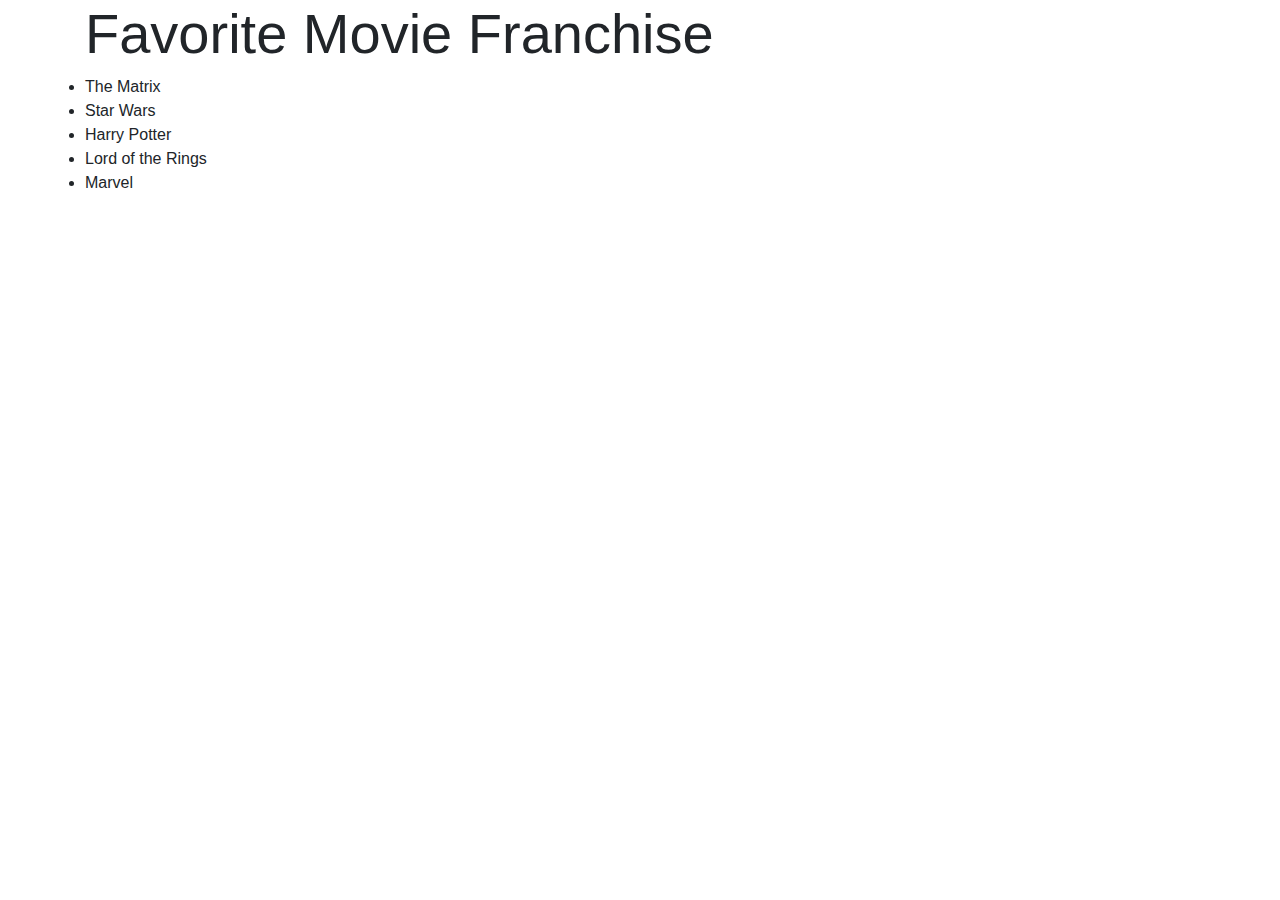
==== JavaScript-DOM-Manipulation/index.html @ 67b34251 "simple HTML to work on" ====
<!DOCTYPE html>
<html lang="en">
<head>
    <meta charset="UTF-8">
    <meta name="viewport" content="width=device-width, initial-scale=1.0">
    <title>Document</title>
    <!-- Bootstrap CSS -->
    <link href="https://stackpath.bootstrapcdn.com/bootstrap/4.5.2/css/bootstrap.min.css" rel="stylesheet">
    <style>
        /* Additional CSS styles can be added here */
    </style>
</head>
<body>
    <div class="container">
        <h1 class="display-4" id="main-heading">Favorite Movie Franchise</h1>
        <ul class="list-group">
            <li class="list-items">The Matrix</li>
            <li class="list-items">Star Wars</li>
            <li class="list-items">Harry Potter</li>
            <li class="list-items">Lord of the Rings</li>
            <li class="list-items">Marvel</li>
        </ul>
    </div>

    <script src="select_elements.js"></script>
    
    <!-- Bootstrap JS and jQuery (Optional, if required) -->
    <script src="https://code.jquery.com/jquery-3.5.1.slim.min.js"></script>
    <script src="https://cdn.jsdelivr.net/npm/@popperjs/core@2.5.4/dist/umd/popper.min.js"></script>
    <script src="https://stackpath.bootstrapcdn.com/bootstrap/4.5.2/js/bootstrap.min.js"></script>
</body>
</html>
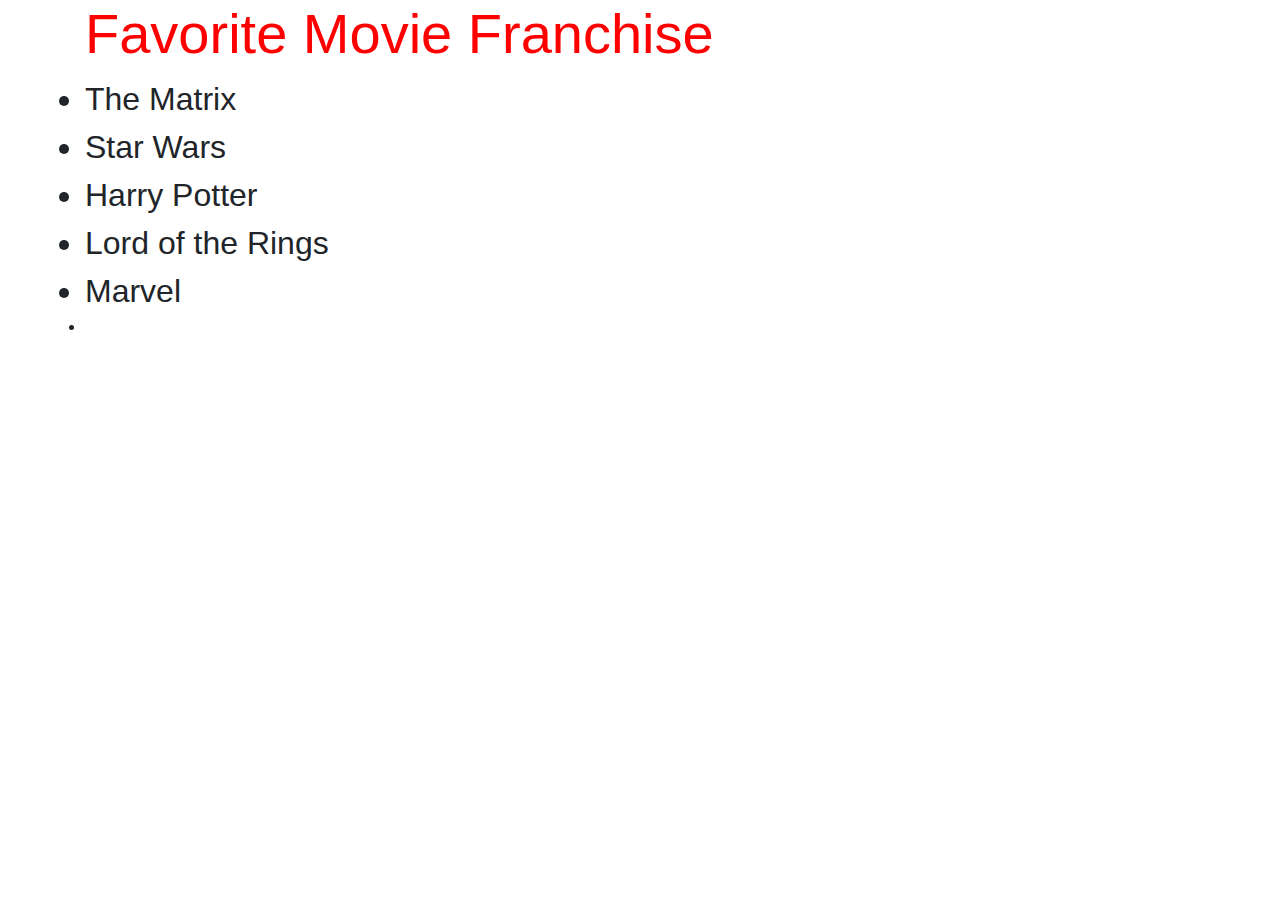
==== commit 4f892756: "minor update" ====
--- a/JavaScript-DOM-Manipulation/index.html
+++ b/JavaScript-DOM-Manipulation/index.html
@@ -22,7 +22,9 @@
         </ul>
     </div>
 
+    <script src="styling_elements.js"></script>
     <script src="select_elements.js"></script>
+    <script src="creating_elements.js"></script>
     
     <!-- Bootstrap JS and jQuery (Optional, if required) -->
     <script src="https://code.jquery.com/jquery-3.5.1.slim.min.js"></script>
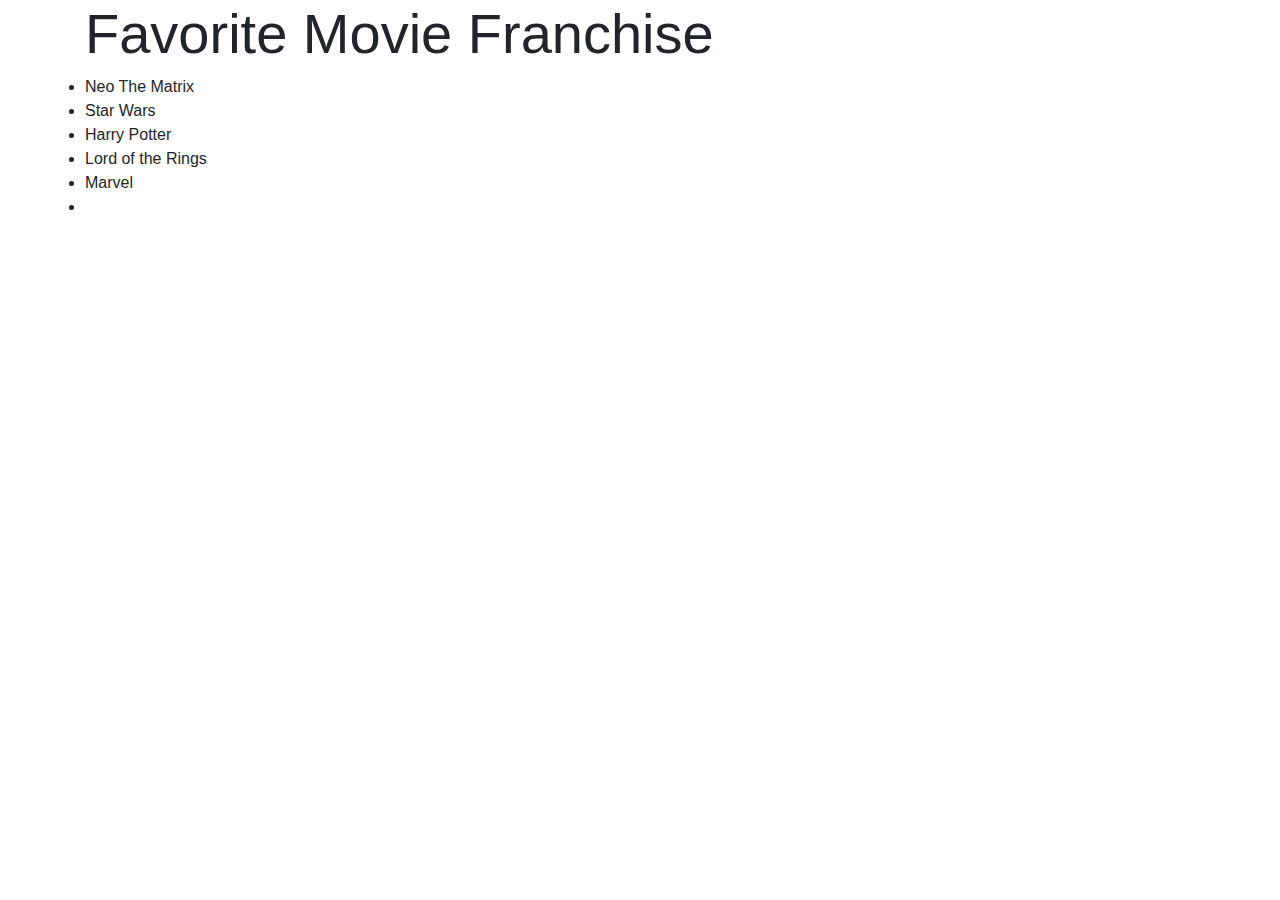
==== commit 747b104f: "updated the HTML" ====
--- a/JavaScript-DOM-Manipulation/index.html
+++ b/JavaScript-DOM-Manipulation/index.html
@@ -14,7 +14,9 @@
     <div class="container">
         <h1 class="display-4" id="main-heading">Favorite Movie Franchise</h1>
         <ul class="list-group">
-            <li class="list-items">The Matrix</li>
+            <li class="list-items">
+                <span>Neo</span>
+                The Matrix</li>
             <li class="list-items">Star Wars</li>
             <li class="list-items">Harry Potter</li>
             <li class="list-items">Lord of the Rings</li>
@@ -22,8 +24,8 @@
         </ul>
     </div>
 
-    <script src="styling_elements.js"></script>
-    <script src="select_elements.js"></script>
+    <!--<script src="styling_elements.js"></script>
+    <script src="select_elements.js"></script>-->
     <script src="creating_elements.js"></script>
     
     <!-- Bootstrap JS and jQuery (Optional, if required) -->
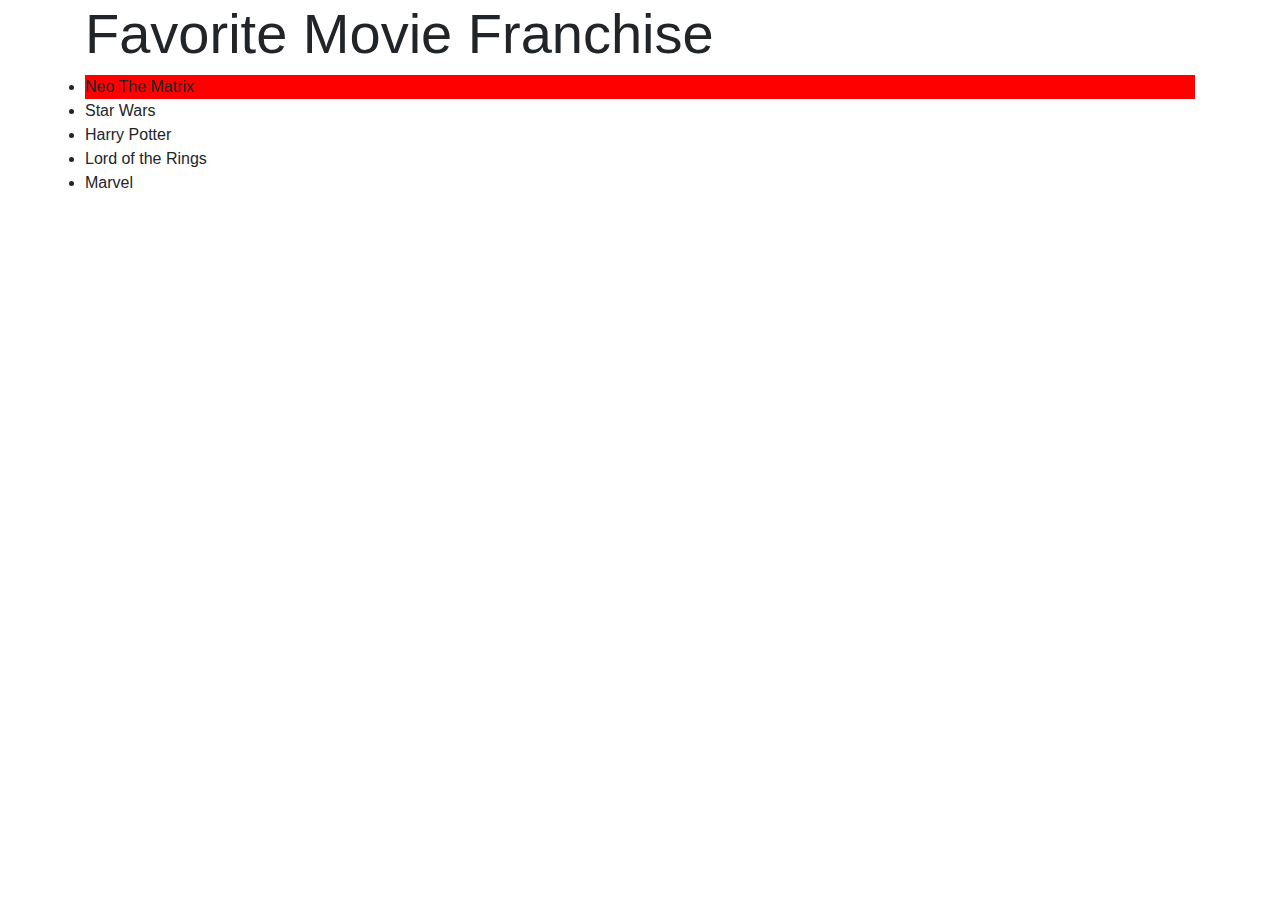
==== commit 7e1c4597: "DOM manipulation final" ====
--- a/JavaScript-DOM-Manipulation/index.html
+++ b/JavaScript-DOM-Manipulation/index.html
@@ -10,7 +10,11 @@
         /* Additional CSS styles can be added here */
     </style>
 </head>
+<!--The HTML element is the parent to the head and body element. 
+The body element is the parent to the DIV. 
+The h1 and the UL are siblings.-->
 <body>
+    <!--The div element is the parent to the ul element-->
     <div class="container">
         <h1 class="display-4" id="main-heading">Favorite Movie Franchise</h1>
         <ul class="list-group">
@@ -23,10 +27,10 @@
             <li class="list-items">Marvel</li>
         </ul>
     </div>
-
     <!--<script src="styling_elements.js"></script>
-    <script src="select_elements.js"></script>-->
-    <script src="creating_elements.js"></script>
+    <script src="select_elements.js"></script>
+    <script src="creating_elements.js"></script>-->
+    <script src="DOM_traversal.js"></script>
     
     <!-- Bootstrap JS and jQuery (Optional, if required) -->
     <script src="https://code.jquery.com/jquery-3.5.1.slim.min.js"></script>
